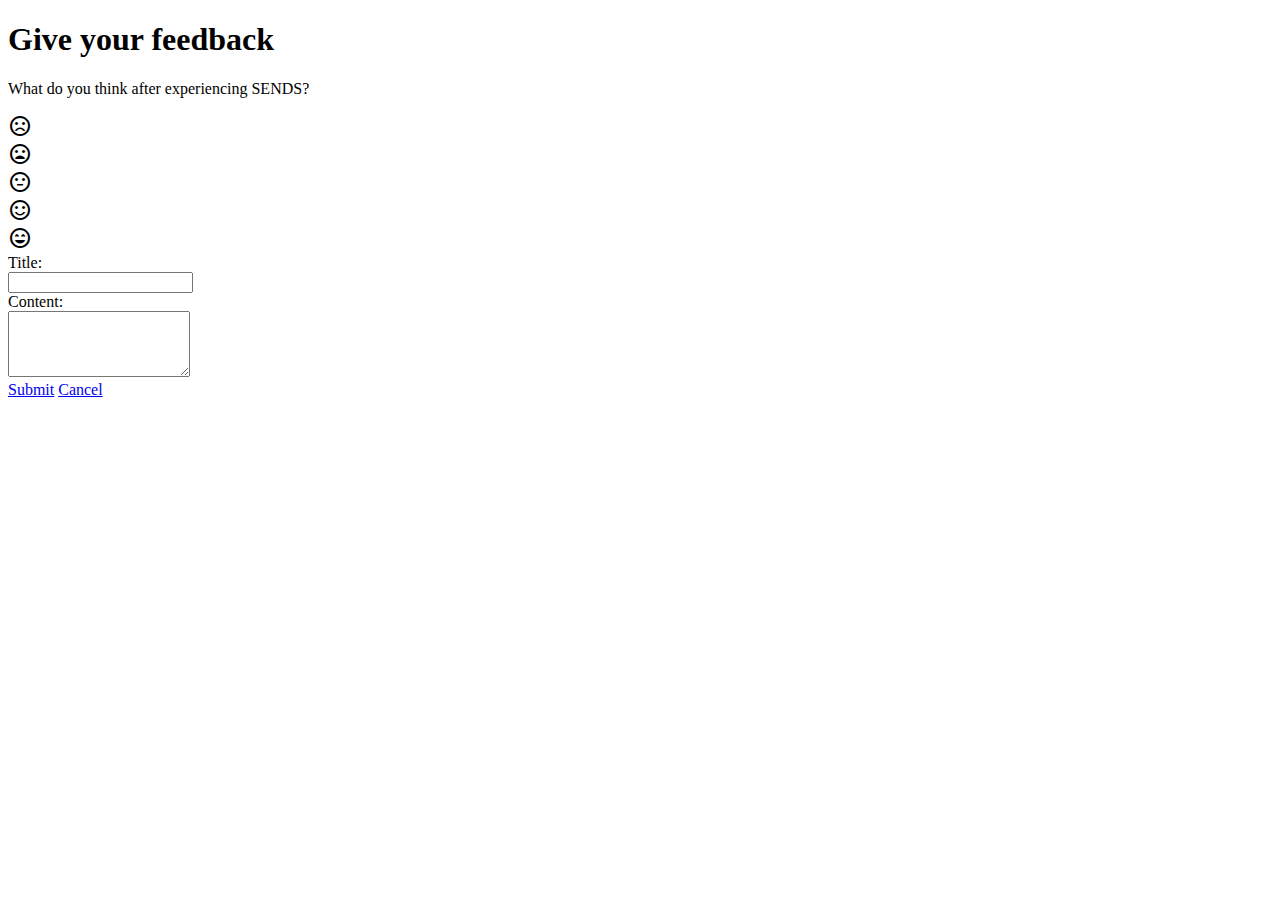
==== feedback.html @ 71043cea "Refactor FeedbackForm class and add event listeners for submit and cancel buttons" ====
<!doctype html>
<html lang="en">
  <head>
    <title>Title</title>
    <!-- Required meta tags -->
    <meta charset="utf-8" />
    <meta
      name="viewport"
      content="width=device-width, initial-scale=1, shrink-to-fit=no"
    />

    <!-- Bootstrap CSS v5.2.1 -->
    <link
      href="https://cdn.jsdelivr.net/npm/bootstrap@5.3.2/dist/css/bootstrap.min.css"
      rel="stylesheet"
      integrity="sha384-T3c6CoIi6uLrA9TneNEoa7RxnatzjcDSCmG1MXxSR1GAsXEV/Dwwykc2MPK8M2HN"
      crossorigin="anonymous"
    />
    <link rel="stylesheet"
    href="https://fonts.googleapis.com/css2?family=Material+Symbols+Outlined:opsz,wght,FILL,GRAD@48,400,0,0" />
    <link rel="stylesheet" href="css/feedback.css">
  </head>

  <body>

    <div class="sends-form__feedback">
      <form class="container">
        <h1 class="heading">Give your feedback</h1>
        <p class="para">What do you think after experiencing SENDS?</p>
  
        <div class="feedback-level">
          <div class="level">
            <span class="material-symbols-outlined">
              sentiment_dissatisfied
            </span>
  
          </div>
          <div class="level">
            <span class="material-symbols-outlined">
              mood_bad
            </span>
          </div>
          <div class="level">
            <span class="material-symbols-outlined">
              sentiment_neutral
            </span>
          </div>
          <div class="level">
            <span class="material-symbols-outlined">
              sentiment_satisfied
            </span>
          </div>
          <div class="level">
            <span class="material-symbols-outlined">
              sentiment_very_satisfied
            </span>
          </div>
        </div>
  
        <div class="feedback-msg">
          <label for="title">Title:</label><br>
          <input type="text" id="title" name="title" required><br>
          <label for="content">Content:</label><br>
          <textarea id="content" name="content" rows="4" required></textarea><br>
        </div>
        <div class="buttons">
          <a href="#submit">Submit</a>
          <a href="#cancel">Cancel</a>
        </div>
      </form>
    </div>
    <script src="https://cdn.jsdelivr.net/npm/bootstrap@5.3.3/dist/js/bootstrap.bundle.min.js" integrity="sha384-YvpcrYf0tY3lHB60NNkmXc5s9fDVZLESaAA55NDzOxhy9GkcIdslK1eN7N6jIeHz" crossorigin="anonymous"></script>   <!-- My own JavaScript -->
    <script src="./js/classes/Feedback.js" type="module"></script>
  
  </body>
  
</html>
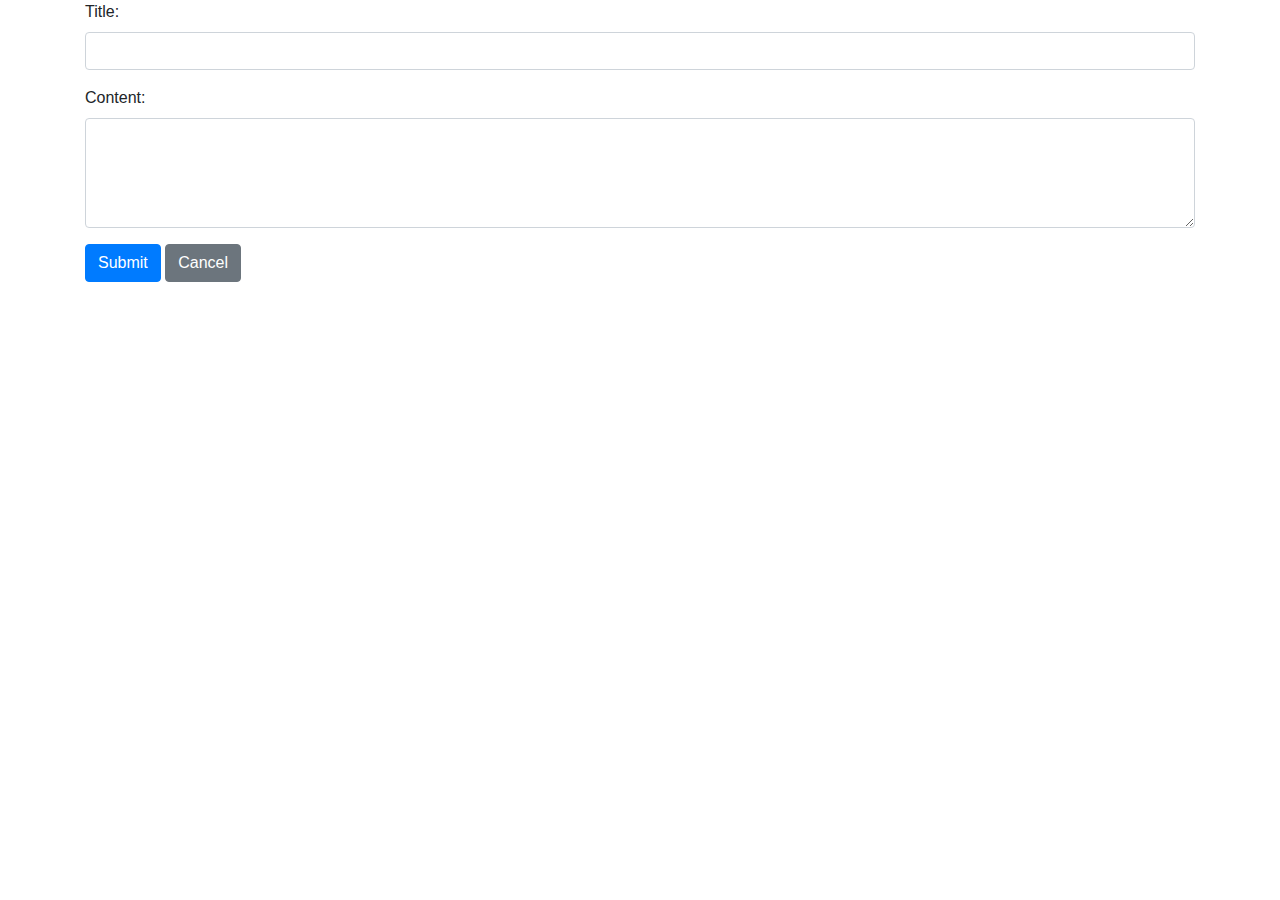
==== commit 898d2b41: "update features" ====
--- a/feedback.html
+++ b/feedback.html
@@ -1,77 +1,33 @@
-<!doctype html>
+<!DOCTYPE html>
 <html lang="en">
-  <head>
-    <title>Title</title>
-    <!-- Required meta tags -->
-    <meta charset="utf-8" />
-    <meta
-      name="viewport"
-      content="width=device-width, initial-scale=1, shrink-to-fit=no"
-    />
 
-    <!-- Bootstrap CSS v5.2.1 -->
-    <link
-      href="https://cdn.jsdelivr.net/npm/bootstrap@5.3.2/dist/css/bootstrap.min.css"
-      rel="stylesheet"
-      integrity="sha384-T3c6CoIi6uLrA9TneNEoa7RxnatzjcDSCmG1MXxSR1GAsXEV/Dwwykc2MPK8M2HN"
-      crossorigin="anonymous"
-    />
-    <link rel="stylesheet"
-    href="https://fonts.googleapis.com/css2?family=Material+Symbols+Outlined:opsz,wght,FILL,GRAD@48,400,0,0" />
-    <link rel="stylesheet" href="css/feedback.css">
-  </head>
+<head>
+  <meta charset="UTF-8">
+  <meta name="viewport" content="width=device-width, initial-scale=1.0">
+  <title>Feedback Form</title>
+  <link href="https://stackpath.bootstrapcdn.com/bootstrap/4.5.0/css/bootstrap.min.css" rel="stylesheet">
+</head>
 
-  <body>
+<body>
+  <div class="container">
+    <form>
+      <div class="form-group">
+        <label for="title">Title:</label>
+        <input type="text" class="form-control" id="title" name="title" required>
+      </div>
+      <div class="form-group">
+        <label for="content">Content:</label>
+        <textarea class="form-control" id="content" name="content" rows="4" required></textarea>
+      </div>
+      <div class="buttons">
+        <button type="submit" class="btn btn-primary">Submit</button>
+        <button type="button" class="btn btn-secondary">Cancel</button>
+      </div>
+    </form>
+  </div>
+  <script src="https://stackpath.bootstrapcdn.com/bootstrap/4.5.0/js/bootstrap.min.js"></script>
+  <script src="./js/classes/API.js" type="module"></script>
+  <script src="./js/classes/Feedback.js" type="module"></script>
+</body>
 
-    <div class="sends-form__feedback">
-      <form class="container">
-        <h1 class="heading">Give your feedback</h1>
-        <p class="para">What do you think after experiencing SENDS?</p>
-  
-        <div class="feedback-level">
-          <div class="level">
-            <span class="material-symbols-outlined">
-              sentiment_dissatisfied
-            </span>
-  
-          </div>
-          <div class="level">
-            <span class="material-symbols-outlined">
-              mood_bad
-            </span>
-          </div>
-          <div class="level">
-            <span class="material-symbols-outlined">
-              sentiment_neutral
-            </span>
-          </div>
-          <div class="level">
-            <span class="material-symbols-outlined">
-              sentiment_satisfied
-            </span>
-          </div>
-          <div class="level">
-            <span class="material-symbols-outlined">
-              sentiment_very_satisfied
-            </span>
-          </div>
-        </div>
-  
-        <div class="feedback-msg">
-          <label for="title">Title:</label><br>
-          <input type="text" id="title" name="title" required><br>
-          <label for="content">Content:</label><br>
-          <textarea id="content" name="content" rows="4" required></textarea><br>
-        </div>
-        <div class="buttons">
-          <a href="#submit">Submit</a>
-          <a href="#cancel">Cancel</a>
-        </div>
-      </form>
-    </div>
-    <script src="https://cdn.jsdelivr.net/npm/bootstrap@5.3.3/dist/js/bootstrap.bundle.min.js" integrity="sha384-YvpcrYf0tY3lHB60NNkmXc5s9fDVZLESaAA55NDzOxhy9GkcIdslK1eN7N6jIeHz" crossorigin="anonymous"></script>   <!-- My own JavaScript -->
-    <script src="./js/classes/Feedback.js" type="module"></script>
-  
-  </body>
-  
-</html>
+</html>